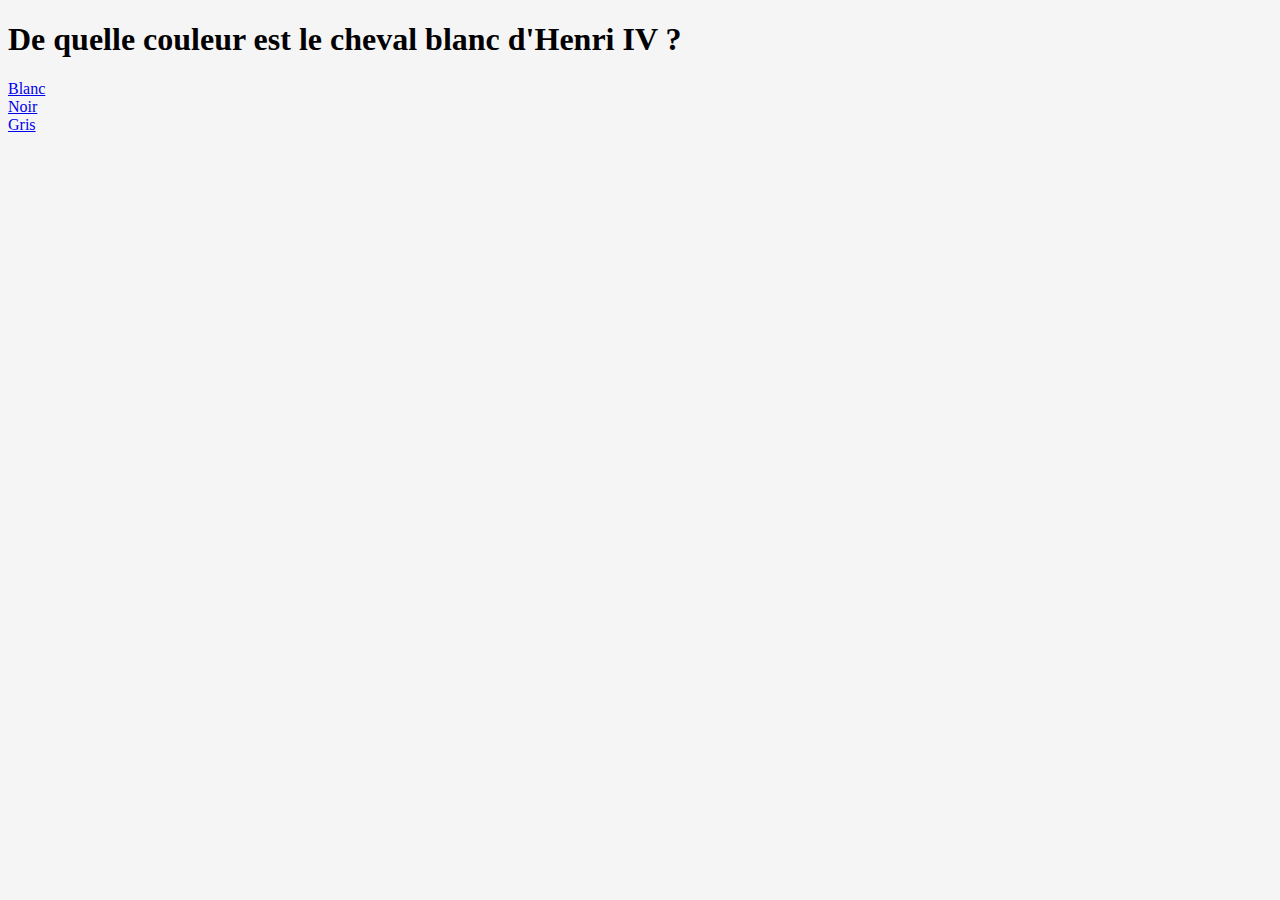
==== index.html @ 0cec2730 "Add files via upload" ====
<!DOCTYPE html>
<html lang="en">
<head>
  
  <!--  Meta  -->
  <meta charset="UTF-8" />
  <title>My New Pen!</title>
  
  <!--  Styles  -->
  <link rel="stylesheet" href="styles/index.processed.css">
</head>
<body>
  
  <h1>De quelle couleur est le cheval blanc d'Henri IV ?</h1>

  <a href="win.html" target ="_blank"> Blanc </a><br>
  <a href="perdu.html" target ="_blank"> Noir </a><br>
  <a href="perdu.html" target ="_blank"> Gris </a><br>

  <!-- Scripts -->
  <script src="scripts/index.js"></script>
</body>
</html>
---- styles/index.processed.css ----
/**
 * index.scss
 * - Add any styles you want here!
 */

body {
  background: #f5f5f5;
}
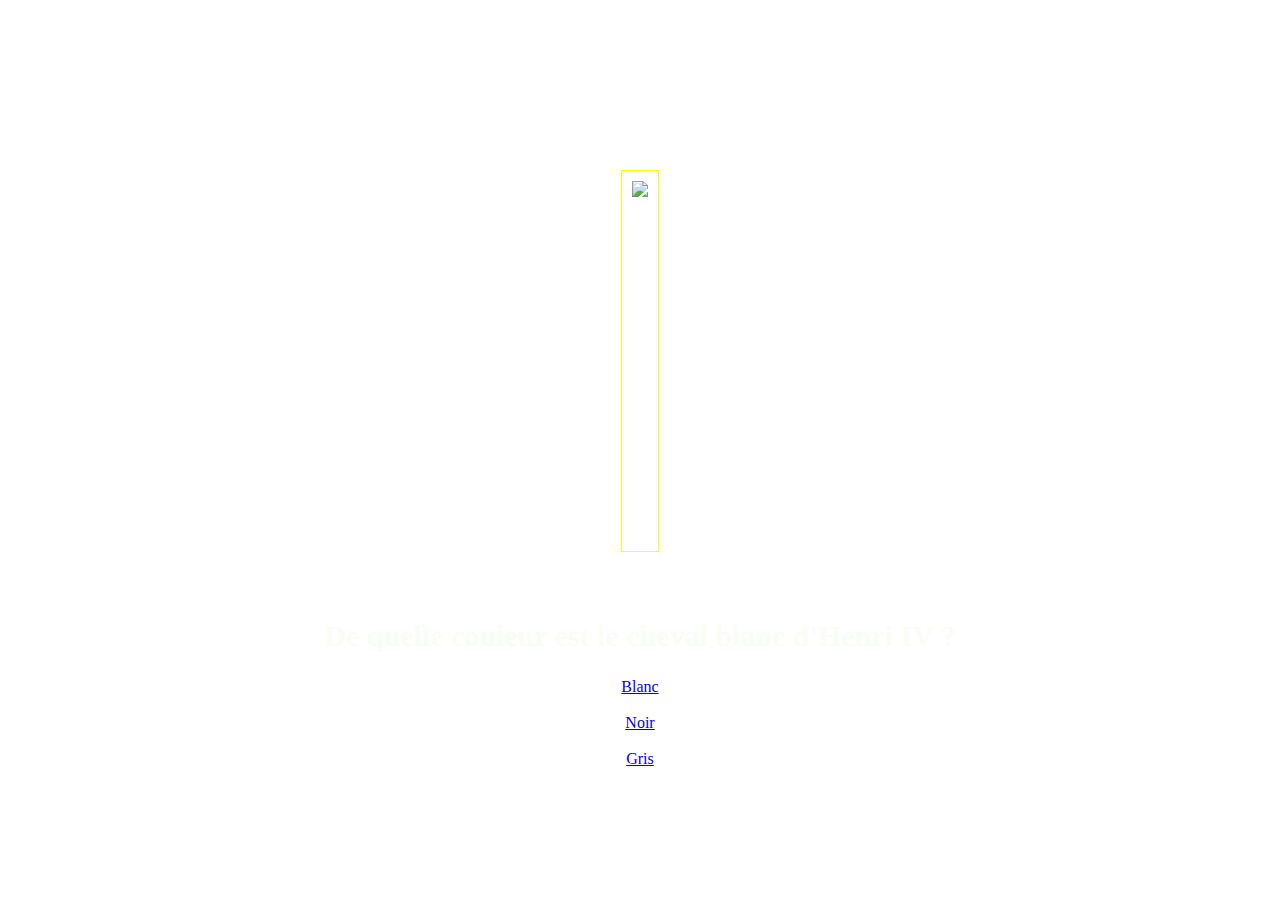
==== commit 2ca144a1: "Changements 19/10/2020" ====
--- a/index.html
+++ b/index.html
@@ -4,20 +4,22 @@
   
   <!--  Meta  -->
   <meta charset="UTF-8" />
-  <title>My New Pen!</title>
+  <title>Quiz !</title>
   
   <!--  Styles  -->
   <link rel="stylesheet" href="styles/index.processed.css">
 </head>
 <body>
   
+  <img src="https://media.giphy.com/media/GI1kfuiI4Tzgc/giphy.gif">
+
   <h1>De quelle couleur est le cheval blanc d'Henri IV ?</h1>
 
-  <a href="win.html" target ="_blank"> Blanc </a><br>
-  <a href="perdu.html" target ="_blank"> Noir </a><br>
-  <a href="perdu.html" target ="_blank"> Gris </a><br>
+  <a href="win.html" > Blanc </a><br>
+  <a href="perdu.html" > Noir </a><br>
+  <a href="perdu.html" > Gris </a><br>
 
   <!-- Scripts -->
   <script src="scripts/index.js"></script>
 </body>
-</html>+</html>
--- a/styles/index.processed.css
+++ b/styles/index.processed.css
@@ -4,5 +4,37 @@
  */
 
 body {
-  background: #f5f5f5;
+  background: url(https://media.giphy.com/media/14zSZXA5q24PC/source.gif);
+  color: rgb(250, 253, 247);
+  font-family: 'Press Start 2P', cursive;
+
+  /** permet de centrer les éléments dans la page **/
+  display: flex;
+  min-height: 100vh;
+  flex-direction: column;
+  justify-content: center;
+  align-items: center;
+  text-align: center;
+}
+
+/** l'image fait toujours la même hauteur **/
+img{
+  margin: 40px;
+  border: 1px solid yellow;
+  padding: 10px;
+  height: 40vh;
+  width: auto;
+}
+/** les titres ne sont pas trop grands **/
+h1,h2{
+  max-width: 800px;
+  line-height: 1.5;
+}
+
+
+h1{
+  font-size: 30px;
+}
+h2{
+  font-size: 20px;
 }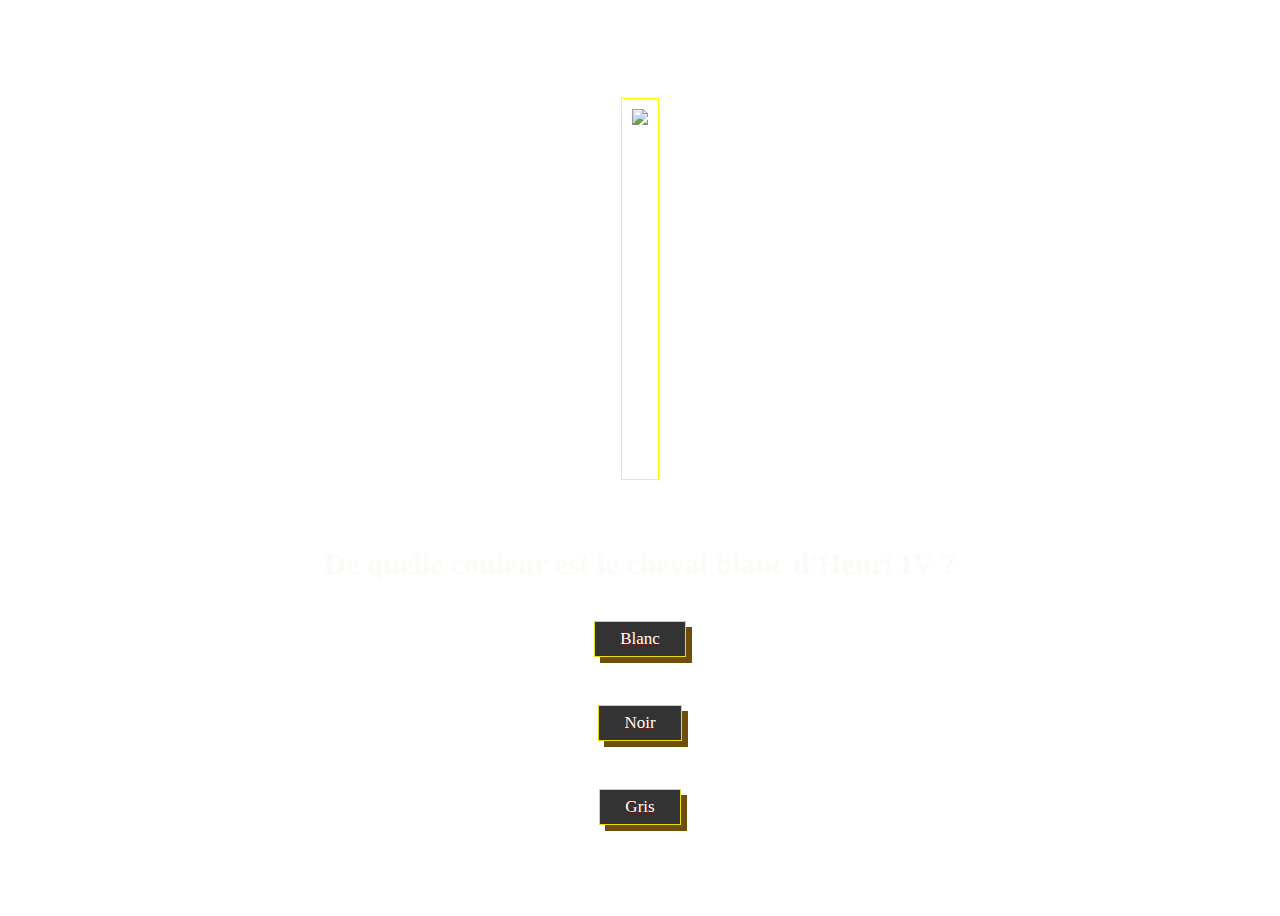
==== commit 6952b41b: "Changements 25.10" ====
--- a/index.html
+++ b/index.html
@@ -3,23 +3,24 @@
 <head>
   
   <!--  Meta  -->
-  <meta charset="UTF-8" />
-  <title>Quiz !</title>
+    <meta charset="UTF-8" />
+    <title>Quiz !</title>
+    <link rel="icon" href="https://images-na.ssl-images-amazon.com/images/I/51cUdfKOrvL._AC_SY355_.jpg">
   
   <!--  Styles  -->
-  <link rel="stylesheet" href="styles/index.processed.css">
+    <link rel="stylesheet" href="styles/index.processed.css">
 </head>
 <body>
   
-  <img src="https://media.giphy.com/media/GI1kfuiI4Tzgc/giphy.gif">
+    <img src="https://media.giphy.com/media/GI1kfuiI4Tzgc/giphy.gif">
 
-  <h1>De quelle couleur est le cheval blanc d'Henri IV ?</h1>
+    <h1>De quelle couleur est le cheval blanc d'Henri IV ?</h1>
 
-  <a href="win.html" > Blanc </a><br>
-  <a href="perdu.html" > Noir </a><br>
-  <a href="perdu.html" > Gris </a><br>
+    <a class="btn" href="win.html" > Blanc </a><br>
+    <a class="btn" href="perdu.html" > Noir </a><br>
+    <a class="btn" href="perdu.html" > Gris </a><br>
 
   <!-- Scripts -->
-  <script src="scripts/index.js"></script>
+    <script src="scripts/index.js"></script>
 </body>
 </html>
--- a/styles/index.processed.css
+++ b/styles/index.processed.css
@@ -37,4 +37,71 @@
 }
 h2{
   font-size: 20px;
+}
+
+.btn {
+	box-shadow: 6px 6px 0px 0px #6d4e0b;
+	background:#333;
+	border:1px solid #EEDD0b;
+	display:inline-block;
+	cursor:pointer;
+	color:#ffffff;
+	font-family:'Press Start 2P', cursive;
+	font-size:17px;
+	padding:7px 25px;
+	text-decoration:none;
+	text-shadow:0px 1px 0px #810e05;
+}
+.btn:hover {
+	background:linear-gradient(to bottom, #f24437 5%, #c62d1f 100%);
+	background-color:#f24437;
+}
+.btn:active {
+	position:relative;
+	top:1px;
+}
+
+/** liste de boutons **/
+.btns-list{
+  display: flex;
+  flex-wrap: wrap;
+  max-width: 500px;
+  justify-content: center;
+}
+.btn{
+  margin: 15px;
+}
+
+/** faire bouger un peu tout ça **/
+h1,
+h2 {
+  animation-name: fade-in;
+  animation-duration: 1s;
+}
+
+/** faire clignotter le sous titre **/ 
+h2 {
+  animation-iteration-count: infinite;
+}
+
+@keyframes fade-in {
+  0% {
+    opacity: 0;
+  }
+  100% {
+    opacity: 1;
+  }
+}
+
+/** une animation de très bon goût **/
+.yeah{
+  animation: yeah 2s ease-out;
+}
+@keyframes yeah{
+  0%{
+    transform:rotate(-600deg) scale(0) rotateY(180deg)
+  }
+  100%{
+    transform: rotate(0deg) scale(1);
+  }
 }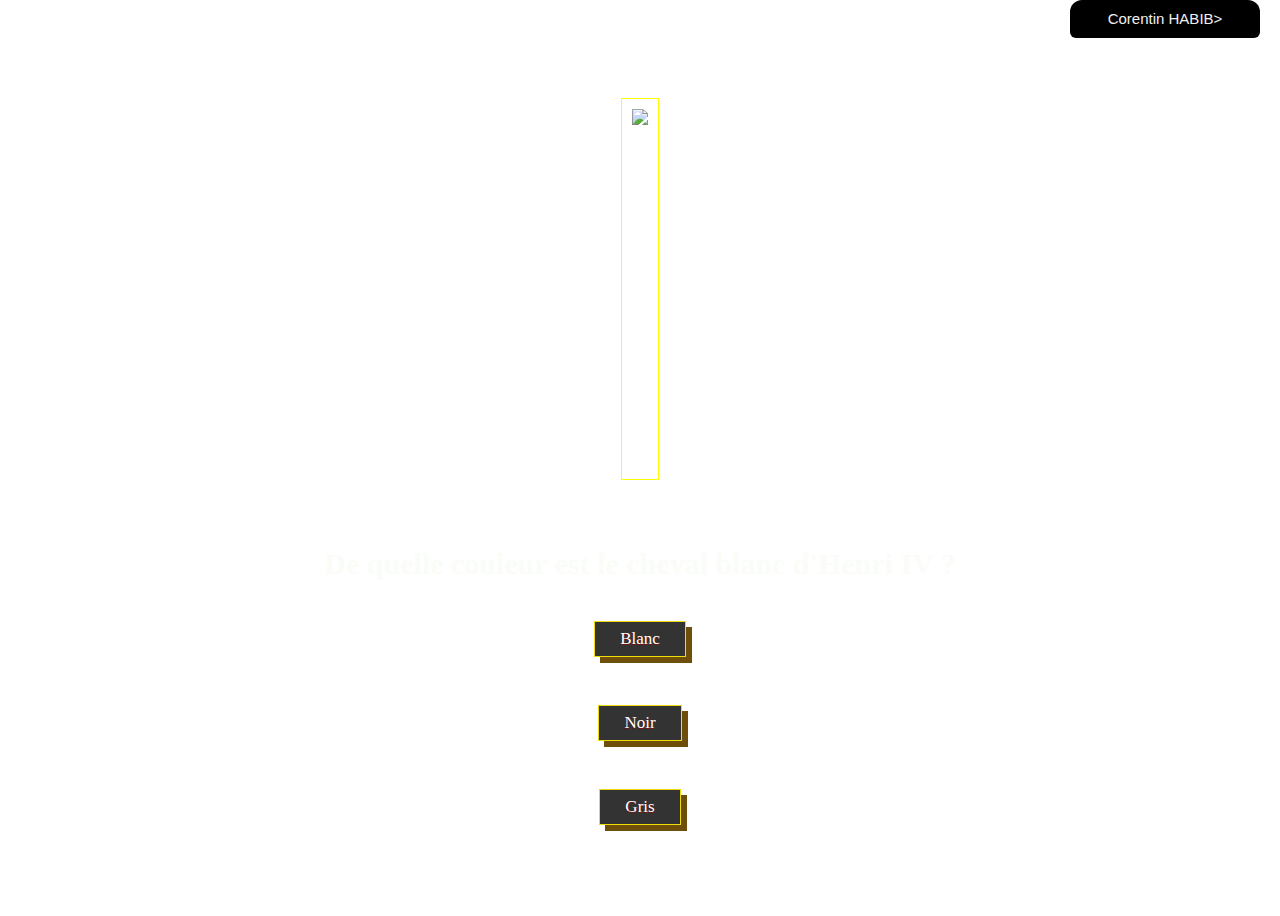
==== commit b02118ec: "Changements 26/10" ====
--- a/index.html
+++ b/index.html
@@ -1,7 +1,6 @@
 <!DOCTYPE html>
 <html lang="en">
 <head>
-  
   <!--  Meta  -->
     <meta charset="UTF-8" />
     <title>Quiz !</title>
@@ -11,7 +10,6 @@
     <link rel="stylesheet" href="styles/index.processed.css">
 </head>
 <body>
-  
     <img src="https://media.giphy.com/media/GI1kfuiI4Tzgc/giphy.gif">
 
     <h1>De quelle couleur est le cheval blanc d'Henri IV ?</h1>
@@ -20,6 +18,9 @@
     <a class="btn" href="perdu.html" > Noir </a><br>
     <a class="btn" href="perdu.html" > Gris </a><br>
 
+    <div class="signature">
+      <a href="https://github.com/Corentin1998" >Corentin HABIB></a>
+    </div>
   <!-- Scripts -->
     <script src="scripts/index.js"></script>
 </body>
--- a/styles/index.processed.css
+++ b/styles/index.processed.css
@@ -71,6 +71,27 @@
 .btn{
   margin: 15px;
 }
+.signature{
+  background-color: #000000;
+  padding-top: 10px;
+  padding-bottom: 10px;
+  padding-left: 20px;
+  padding-right: 20px;
+  position: absolute;
+  top:0px;
+  border: 5px 5px 15px 5px #FFFFFF;
+  right: 20px;
+  width: 150px;
+  border-radius: 12px;
+  border-bottom-left-radius: 6px;
+  border-bottom-right-radius: 6px;
+}
+.signature a{
+  font-family: Arial, Helvetica, sans-serif;
+  color: #f0f0f0;
+  text-decoration: none;
+  font-size: 15px;
+}
 
 /** faire bouger un peu tout ça **/
 h1,
@@ -86,12 +107,13 @@
 
 @keyframes fade-in {
   0% {
-    opacity: 0;
+    Opacity : 0 ;
   }
-  100% {
-    opacity: 1;
+  To {
+    Opacity : 1 ;
   }
-}
+  }
+
 
 /** une animation de très bon goût **/
 .yeah{
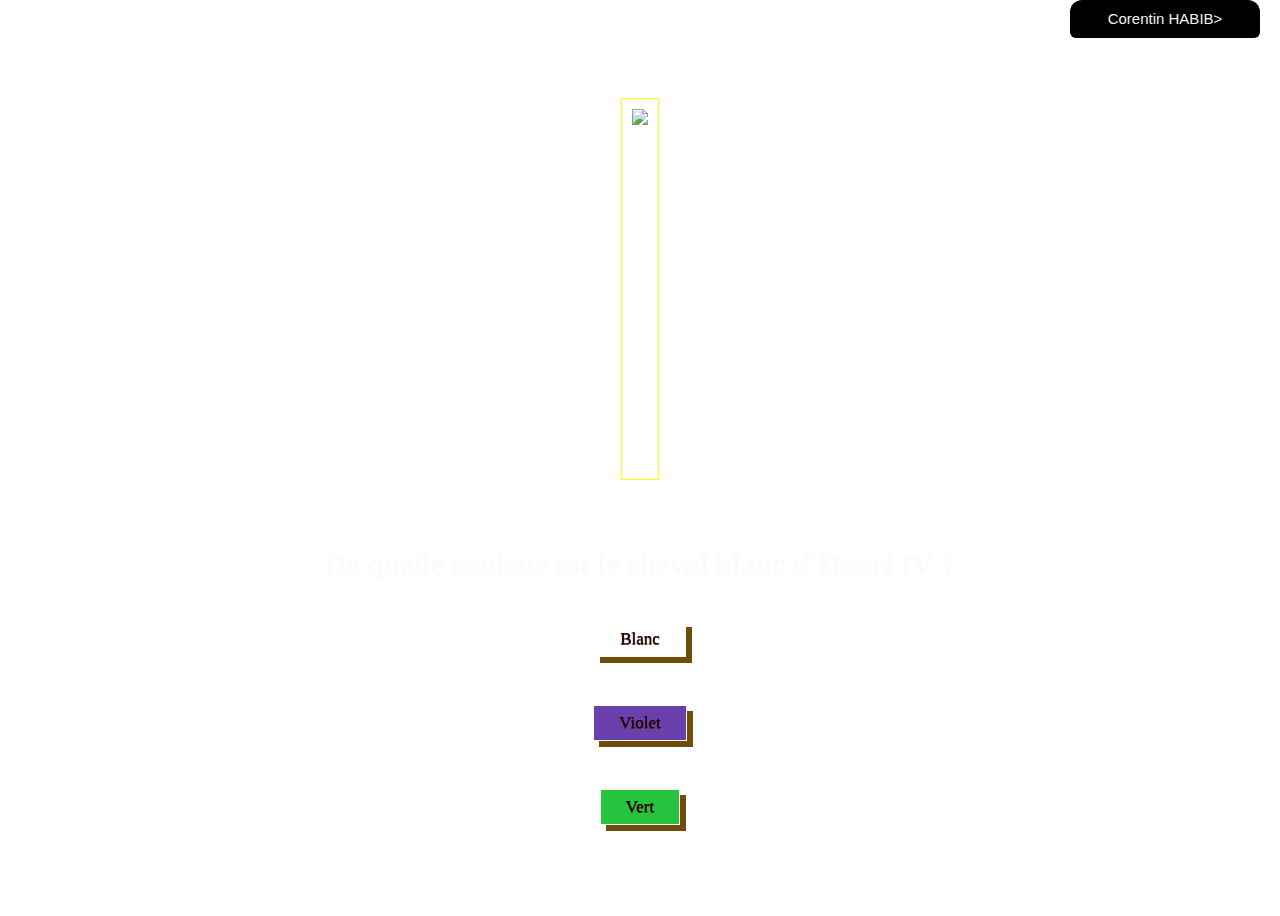
==== commit aab9f0c5: "Changements du 26.10" ====
--- a/index.html
+++ b/index.html
@@ -14,9 +14,9 @@
 
     <h1>De quelle couleur est le cheval blanc d'Henri IV ?</h1>
 
-    <a class="btn" href="win.html" > Blanc </a><br>
-    <a class="btn" href="perdu.html" > Noir </a><br>
-    <a class="btn" href="perdu.html" > Gris </a><br>
+    <a class="btn" style="background:rgb(255, 255,255);" href="win.html" > Blanc </a><br>
+    <a class="btn" style="background:rgb(106, 64, 173);" href="perdu.html" > Violet </a><br>
+    <a class="btn" style="background:rgb(36, 196, 63);" href="perdu.html" > Vert </a><br>
 
     <div class="signature">
       <a href="https://github.com/Corentin1998" >Corentin HABIB></a>
--- a/styles/index.processed.css
+++ b/styles/index.processed.css
@@ -31,7 +31,6 @@
   line-height: 1.5;
 }
 
-
 h1{
   font-size: 30px;
 }
@@ -41,11 +40,11 @@
 
 .btn {
 	box-shadow: 6px 6px 0px 0px #6d4e0b;
-	background:#333;
-	border:1px solid #EEDD0b;
+	background:#139DB7;
+	border:1px solid #FFFFFF;
 	display:inline-block;
 	cursor:pointer;
-	color:#ffffff;
+	color: #000000;
 	font-family:'Press Start 2P', cursive;
 	font-size:17px;
 	padding:7px 25px;
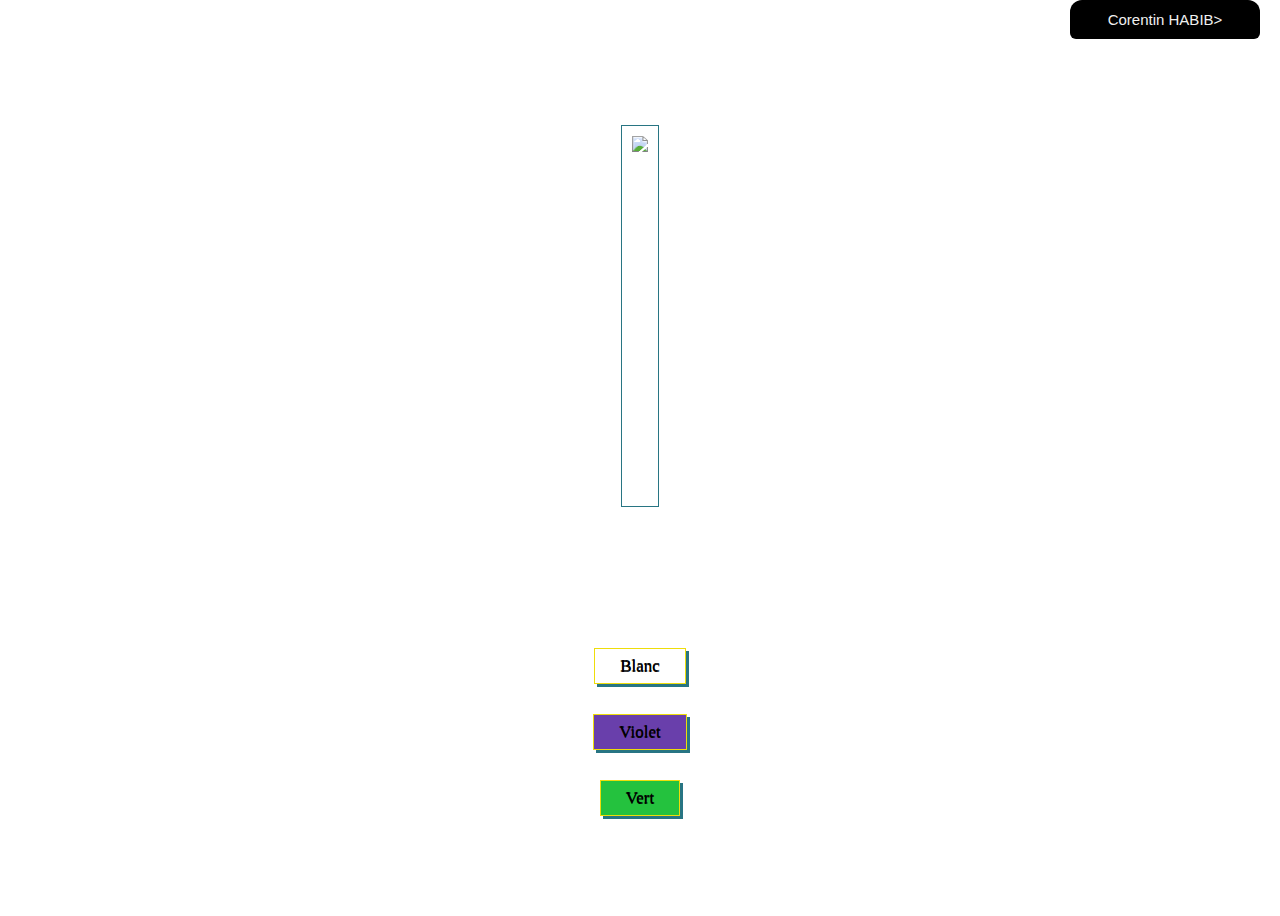
==== commit cf6353ff: "Changements du 31/10" ====
--- a/index.html
+++ b/index.html
@@ -1,27 +1,39 @@
 <!DOCTYPE html>
 <html lang="en">
 <head>
+<!-- La balise "Meta va donner diverses informations sur la page générales sur la page
+  comme le nom de la page dans longlet ou son icône -->
   <!--  Meta  -->
-    <meta charset="UTF-8" />
-    <title>Quiz !</title>
-    <link rel="icon" href="https://images-na.ssl-images-amazon.com/images/I/51cUdfKOrvL._AC_SY355_.jpg">
+   <meta charset="UTF-8" />
+   <title>Quiz !</title>
+   <link rel="icon" href="https://images-na.ssl-images-amazon.com/images/I/51cUdfKOrvL._AC_SY355_.jpg">
   
+<!-- La balise "Styles" va donner les informations précises sur quoi afficher sur la page,
+c'est-à-dire dans notre cas : la question, les réponses ou à quoi va se référer la page pour charger
+les styles (stylesheet) comme les couleurs, la typogralphie, la taille, etc. -->
   <!--  Styles  -->
-    <link rel="stylesheet" href="styles/index.processed.css">
+  <meta content='width=device-width, initial-scale=1.0, maximum-scale=1.0, user-scalable=0' name='viewport' />
+  <link rel="stylesheet" href="styles/index.processed.css">
+  <link rel="stylesheet" media="screen and (max-width: 600px)" href="styles/phone.css" />
 </head>
 <body>
     <img src="https://media.giphy.com/media/GI1kfuiI4Tzgc/giphy.gif">
 
     <h1>De quelle couleur est le cheval blanc d'Henri IV ?</h1>
 
-    <a class="btn" style="background:rgb(255, 255,255);" href="win.html" > Blanc </a><br>
-    <a class="btn" style="background:rgb(106, 64, 173);" href="perdu.html" > Violet </a><br>
-    <a class="btn" style="background:rgb(36, 196, 63);" href="perdu.html" > Vert </a><br>
+    <a class="btn" style="background:hsl(0, 0%, 100%);" href="win.html" > Blanc </a>
+    <a class="btn" style="background:hsl(263, 46%, 46%);" href="perdu.html" > Violet </a>
+    <a class="btn" style="background:hsl(130, 69%, 45%);" href="perdu.html" > Vert </a>
 
     <div class="signature">
-      <a href="https://github.com/Corentin1998" >Corentin HABIB></a>
+     <a href="https://github.com/Corentin1998" >Corentin HABIB></a>
     </div>
+
   <!-- Scripts -->
-    <script src="scripts/index.js"></script>
+  <script src="https://ajax.googleapis.com/ajax/libs/jquery/3.5.1/jquery.min.js"></script>
+  <script src="scripts/index.js"></script>
+  <script>
+    startChrono()
+  </script>
 </body>
 </html>
--- a/styles/index.processed.css
+++ b/styles/index.processed.css
@@ -3,10 +3,12 @@
  * - Add any styles you want here!
  */
 
+ @import url(https://fonts.googleapis.com/css?family=Roboto);
+
 body {
   background: url(https://media.giphy.com/media/14zSZXA5q24PC/source.gif);
-  color: rgb(250, 253, 247);
-  font-family: 'Press Start 2P', cursive;
+  color: rgb(255, 255, 255);
+  font-family: 'Roboto', cursive;
 
   /** permet de centrer les éléments dans la page **/
   display: flex;
@@ -20,11 +22,12 @@
 /** l'image fait toujours la même hauteur **/
 img{
   margin: 40px;
-  border: 1px solid yellow;
+  border: 1px solid #287583;
   padding: 10px;
   height: 40vh;
   width: auto;
 }
+
 /** les titres ne sont pas trop grands **/
 h1,h2{
   max-width: 800px;
@@ -38,26 +41,33 @@
   font-size: 20px;
 }
 
+/**On définit les caractéristiques des boutons (sauf qui sont modififés directement dans leur
+ "html" dédié (ex : couleur des boutons)**/
+
 .btn {
-	box-shadow: 6px 6px 0px 0px #6d4e0b;
-	background:#139DB7;
-	border:1px solid #FFFFFF;
+	box-shadow: 3px 3px 0px 0px #287583;
+	background:rgb(131, 70, 201);
+	border:1px solid #EEDD0b;
 	display:inline-block;
 	cursor:pointer;
-	color: #000000;
+	color: rgb(0, 0, 0);
 	font-family:'Press Start 2P', cursive;
 	font-size:17px;
 	padding:7px 25px;
 	text-decoration:none;
-	text-shadow:0px 1px 0px #810e05;
+	text-shadow:0px 1px 0px #000000;
 }
+
+/**On définit comment va réagir le bouton lorsque la souris va passer dessus**/
 .btn:hover {
-	background:linear-gradient(to bottom, #f24437 5%, #c62d1f 100%);
-	background-color:#f24437;
+	background:linear-gradient(to bottom, #00bd09 5%, #108800 100%);
+	background-color:#198b19;
 }
+
+/**On définit le mouvement du bouton lorsque l'on clique dessus**/
 .btn:active {
-	position:relative;
-	top:1px;
+  position:relative;
+	top:5px;
 }
 
 /** liste de boutons **/
@@ -116,7 +126,7 @@
 
 /** une animation de très bon goût **/
 .yeah{
-  animation: yeah 2s ease-out;
+  animation: yeah 1s cubic-bezier(0.05, 1, 1, 1);
 }
 @keyframes yeah{
   0%{
--- a/styles/phone.css
+++ b/styles/phone.css
@@ -0,0 +1,18 @@
+/** taille des textes **/
+h1{
+    font-size: 18px;
+  }
+h2{
+    font-size: 15px;
+}
+/** boutons **/
+.btn {
+	font-size:14px;
+}
+/** l'image fait toujours la même largeur **/
+img{
+    margin: 10px;
+    padding: 5px;
+    width: 80%;
+    height: auto;
+  }